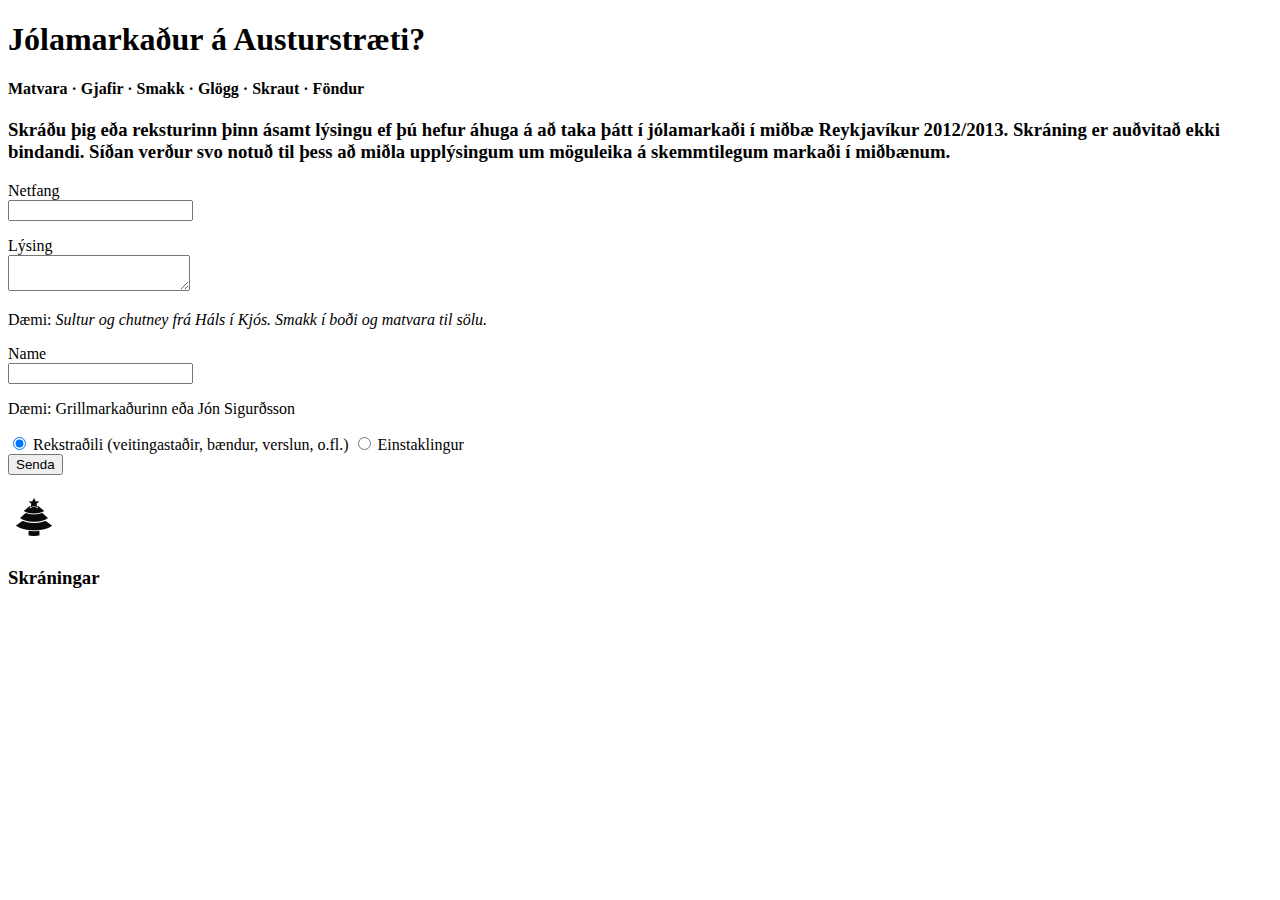
==== app/assets/index.html @ e6374b9e "init" ====
<!doctype html>
<!--[if lt IE 7]> <html class="no-js lt-ie9 lt-ie8 lt-ie7" lang="en"> <![endif]-->
<!--[if IE 7]>    <html class="no-js lt-ie9 lt-ie8" lang="en"> <![endif]-->
<!--[if IE 8]>    <html class="no-js lt-ie9" lang="en"> <![endif]-->
<!--[if gt IE 8]><!--> <html class="no-js" lang="en"> <!--<![endif]-->
  <head>
    <meta charset="utf-8">
    <meta http-equiv="X-UA-Compatible" content="IE=edge,chrome=1">
    <title></title>
    <meta name="description" content="">
    <meta name="viewport" content="width=device-width">

    <!-- Place favicon.ico and apple-touch-icon.png in the root directory: mathiasbynens.be/notes/touch-icons -->

    <script>
      // Enable Brunch HTML/CSS Auto Reload
      window.brunch = window.brunch || {};
      window.brunch['auto-reload'] = { enabled: true };
    </script>
    <link href='http://fonts.googleapis.com/css?family=Averia+Serif+Libre:400,700,700italic' rel='stylesheet' type='text/css'>
    <link rel="stylesheet" href="stylesheets/app.css">
    <script src="javascripts/modernizr-2.6.1.js"></script>
  </head>

  <body class="application">
    <!--[if lt IE 8]>
      <p class="chromeframe">You are using an outdated browser. <a href="http://browsehappy.com/">Upgrade your browser today</a> or <a href="http://www.google.com/chromeframe/?redirect=true">install Google Chrome Frame</a> to better experience this site.</p>
    <![endif]-->

    <!-- Your Markup -->

    <div class="container">
      <h1>Jólamarkaður á Austurstræti?</h1>

      <h4>Matvara · Gjafir · Smakk · Glögg · Skraut · Föndur</h4>

      <h3>
        Skráðu þig eða reksturinn þinn ásamt lýsingu ef þú hefur áhuga á að taka
        þátt í jólamarkaði í miðbæ Reykjavíkur 2012/2013. Skráning er auðvitað
        ekki bindandi. Síðan verður svo notuð til þess að miðla upplýsingum um
        möguleika á skemmtilegum markaði í miðbænum.
      </h3>

      <form class="form">

        <div class="control-group">
          <label for="email" class="control-label">Netfang</label>
          <div class="controls">
            <input type="email" name="email" class="input-xlarge">
            <p class="help-inline"></p>
          </div>
        </div>

        <div class="control-group">
          <label for="description" class="control-label">Lýsing</label>
          <div class="controls">
            <textarea name="description"></textarea>
            <p class="help-inline">Dæmi: <em>Sultur og chutney frá Háls í Kjós.
            Smakk í boði og matvara til sölu.</em></p>
          </div>
        </div>

        <div class="control-group">
          <label for="name" class="control-label">Name</label>
          <div class="controls">
            <input type="text" name="name" class="input-xlarge">
            <p class="help-inline">Dæmi: Grillmarkaðurinn eða Jón Sigurðsson</p>
          </div>
        </div>

        <div class="control-group">
          <div class="controls">
            <label class="radio">
              <input type="radio" checked name="entity" value="business">
              Rekstraðili <span>(veitingastaðir, bændur, verslun, o.fl.)</span>
            </label>
            <label class="radio">
              <input type="radio" name="entity" value="person">
              Einstaklingur
            </label>
          </div>
        </div>

        <div class="form-actions">
          <button class="btn btn-large btn-primary">Senda</button>
        </div>

        <p class="message"></p>

      </form>

      <div class="signups">
        <img src="images/tree.png">
        <h3>Skráningar</h3>
        <ul>
        </ul>
      </div>


    </div>



    <script src="javascripts/vendor.js" defer></script>
    <script src="javascripts/app.js" defer onload="require('initialize');"></script>

     <!-- Google Analytics: change UA-XXXXX-X to be your site's ID. -->
    <script>
      var _gaq=[['_setAccount','UA-XXXXX-X'],['_trackPageview']];
      (function(d,t){var g=d.createElement(t),s=d.getElementsByTagName(t)[0];
      g.src=('https:'==location.protocol?'//ssl':'//www')+'.google-analytics.com/ga.js';
      s.parentNode.insertBefore(g,s)}(document,'script'));
    </script>
  </body>
</html>
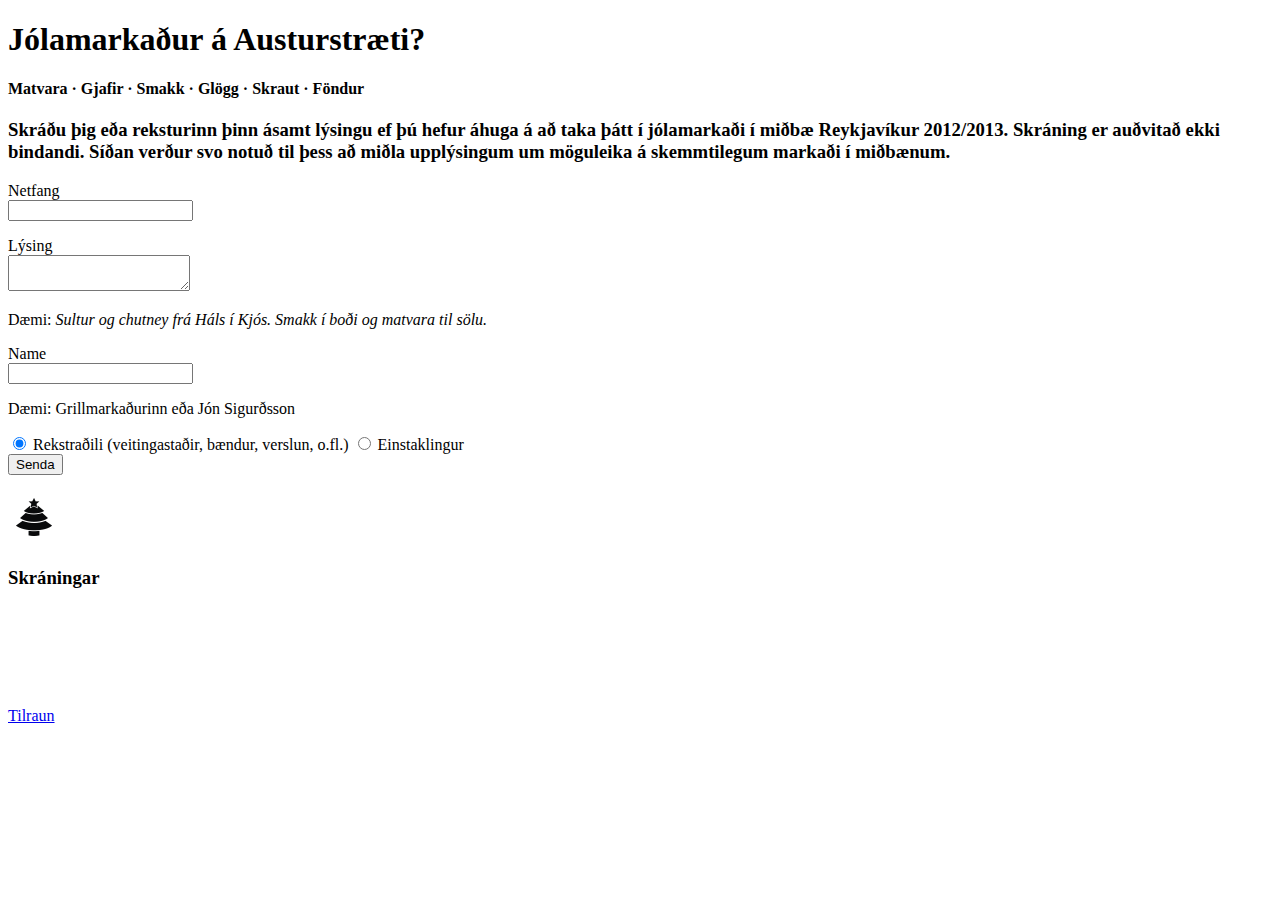
==== commit 78ffee81: "Added footer note and <title>" ====
--- a/app/assets/index.html
+++ b/app/assets/index.html
@@ -6,8 +6,8 @@
   <head>
     <meta charset="utf-8">
     <meta http-equiv="X-UA-Compatible" content="IE=edge,chrome=1">
-    <title></title>
-    <meta name="description" content="">
+    <title>Jólamarkaður í Austurstræti?</title>
+    <meta name="description" content="Hverjir hefðu áhuga á að taka þátt í jólamarkaði 2012/2013?">
     <meta name="viewport" content="width=device-width">
 
     <!-- Place favicon.ico and apple-touch-icon.png in the root directory: mathiasbynens.be/notes/touch-icons -->
@@ -96,6 +96,9 @@
         </ul>
       </div>
 
+      <iframe src="//www.facebook.com/plugins/like.php?href=http%3A%2F%2Fagile-forest-6796.herokuapp.com%2Findex.html&amp;send=false&amp;layout=standard&amp;width=450&amp;show_faces=true&amp;locale=is_IS&amp;action=like&amp;colorscheme=light&amp;font&amp;height=80&amp;appId=234516789993909" scrolling="no" frameborder="0" style="border:none; overflow:hidden; width:450px; height:80px;" allowTransparency="true"></iframe>
+
+      <p class="small"><a href="http://www.solberg.is">Tilraun</a></p>
 
     </div>
 
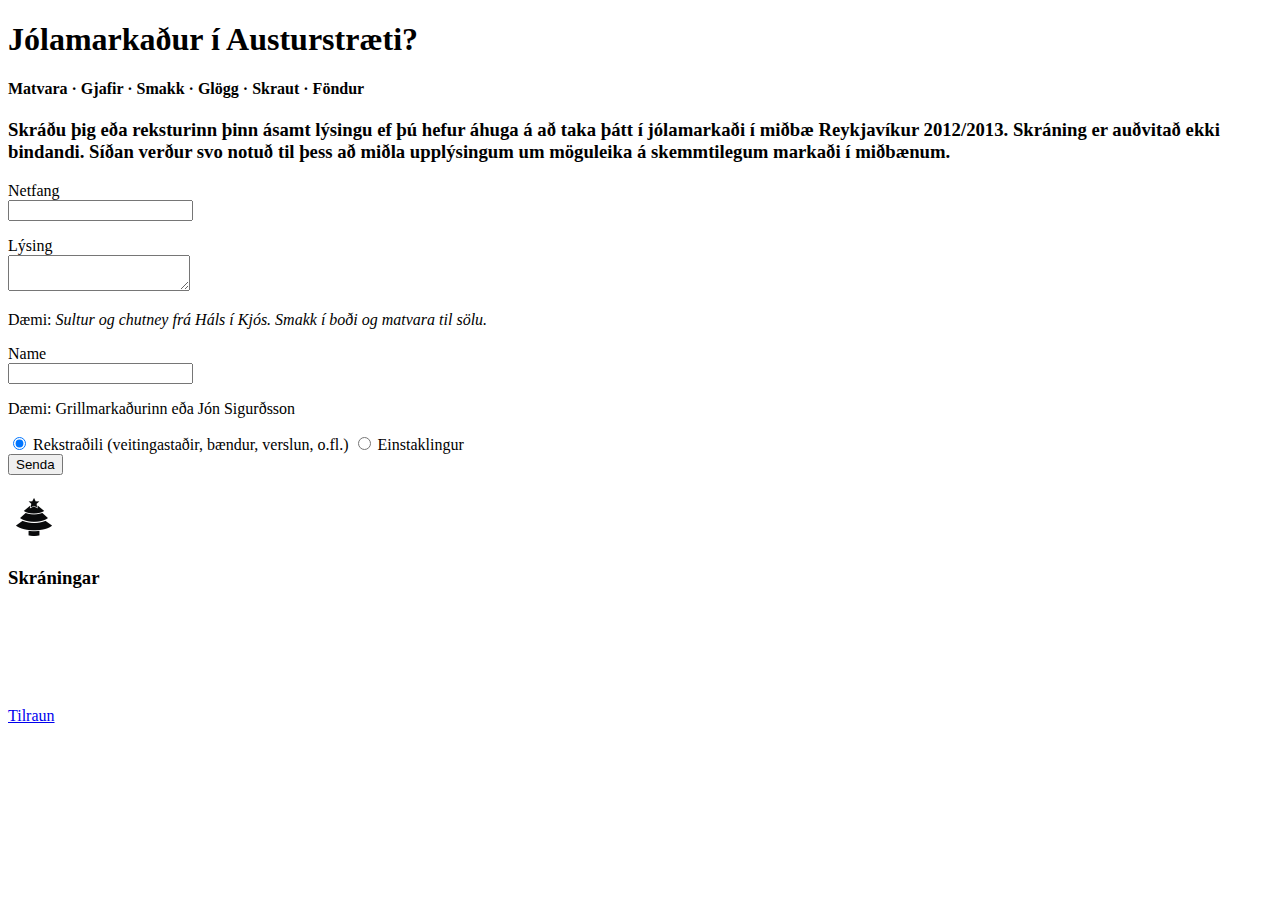
==== commit af4fd4c6: "á - í" ====
--- a/app/assets/index.html
+++ b/app/assets/index.html
@@ -30,7 +30,7 @@
     <!-- Your Markup -->
 
     <div class="container">
-      <h1>Jólamarkaður á Austurstræti?</h1>
+      <h1>Jólamarkaður í Austurstræti?</h1>
 
       <h4>Matvara · Gjafir · Smakk · Glögg · Skraut · Föndur</h4>
 
